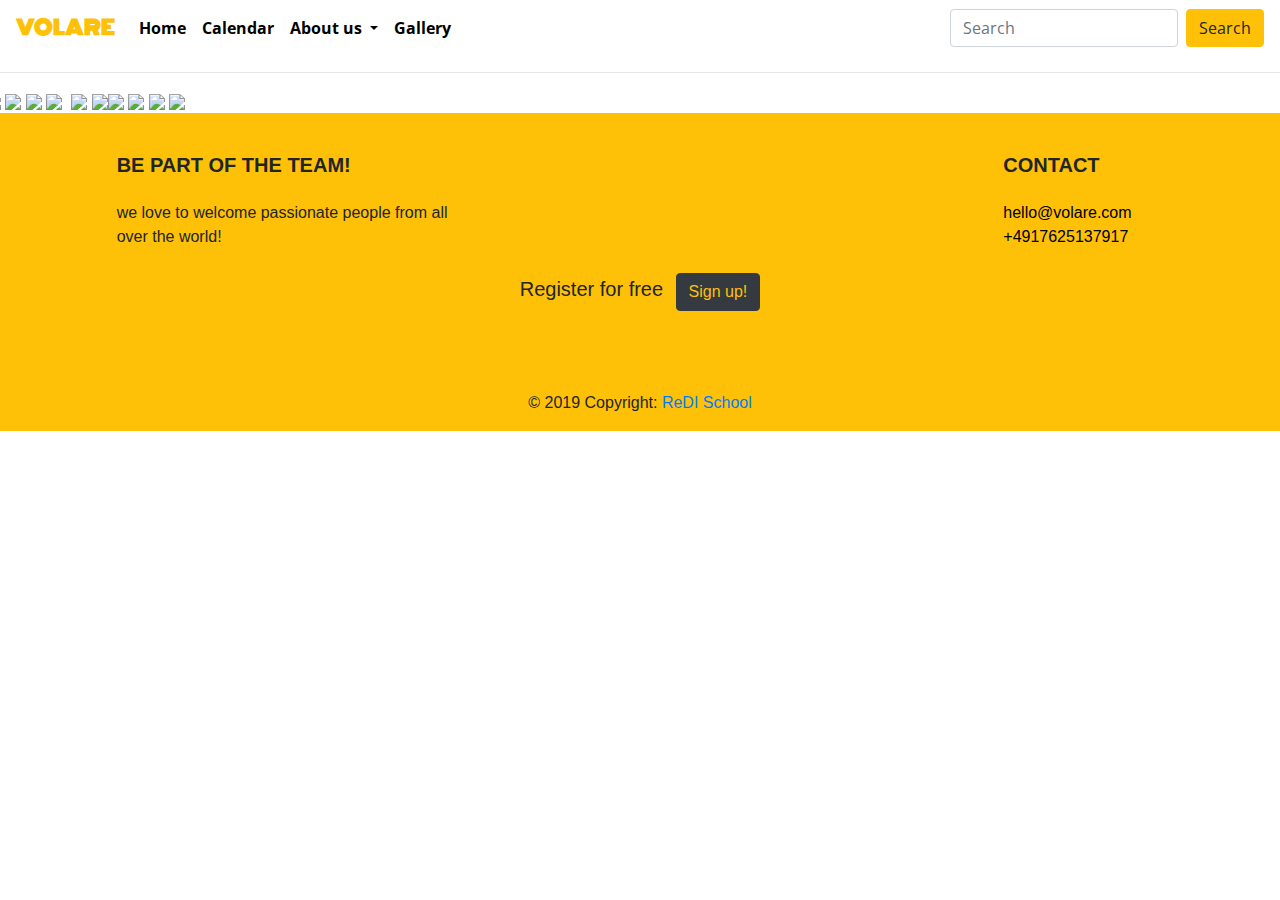
==== Gallery/Gallery.html @ 15a173d8 "letty" ====
<!DOCTYPE html>
<html lang="en">

<head>
    <meta charset="UTF-8">
    <meta name="viewport" content="width=device-width, initial-scale=1.0">
    <meta http-equiv="X-UA-Compatible" content="ie=edge">
    <link rel="stylesheet" href="https://stackpath.bootstrapcdn.com/bootstrap/4.3.1/css/bootstrap.min.css"
      integrity="sha384-ggOyR0iXCbMQv3Xipma34MD+dH/1fQ784/j6cY/iJTQUOhcWr7x9JvoRxT2MZw1T" crossorigin="anonymous">
    <link rel="stylesheet" href="https://use.fontawesome.com/releases/v5.8.1/css/all.css"
      integrity="sha384-50oBUHEmvpQ+1lW4y57PTFmhCaXp0ML5d60M1M7uH2+nqUivzIebhndOJK28anvf" crossorigin="anonymous">
    <link href="https://fonts.googleapis.com/css?family=Amatic+SC|Homemade+Apple" rel="stylesheet">
    <link href="https://fonts.googleapis.com/css?family=Monoton|Open+Sans+Condensed:300" rel="stylesheet">
    <link rel="stylesheet" type="text/css" href="style.css">
    <script src="https://code.jquery.com/jquery-3.3.1.slim.min.js"
      integrity="sha384-q8i/X+965DzO0rT7abK41JStQIAqVgRVzpbzo5smXKp4YfRvH+8abtTE1Pi6jizo"
      crossorigin="anonymous"></script>
    <script src="https://cdnjs.cloudflare.com/ajax/libs/popper.js/1.14.7/umd/popper.min.js"
      integrity="sha384-UO2eT0CpHqdSJQ6hJty5KVphtPhzWj9WO1clHTMGa3JDZwrnQq4sF86dIHNDz0W1"
      crossorigin="anonymous"></script>
    <script src="https://stackpath.bootstrapcdn.com/bootstrap/4.3.1/js/bootstrap.min.js"
      integrity="sha384-JjSmVgyd0p3pXB1rRibZUAYoIIy6OrQ6VrjIEaFf/nJGzIxFDsf4x0xIM+B07jRM"
      crossorigin="anonymous"></script>
  </head>

<body>
    <nav class="navbar navbar-expand-lg" style="font-family: 'Open Sans Condensed', sans-serif;font-weight: bold">

        <a class="navbar-brand" style="color: #FEC107;  font-family: 'Monoton', cursive;" href="#">VOLARE</a>
        <button class="navbar-toggler" type="button" data-toggle="collapse" data-target="#navbarSupportedContent"
          aria-controls="navbarSupportedContent" aria-expanded="false" aria-label="Toggle navigation">
          <span class="navbar-toggler-icon"></span>
        </button>
      
        <div class="collapse navbar-collapse" id="navbarSupportedContent">
          <ul class="navbar-nav mr-auto">
            <li class="nav-item active">
              <a class="nav-link" style="color:black;" href="http://127.0.0.1:5500/index.html">Home <span
                  class="sr-only">(current)</span></a>
            </li>
            <li class="nav-item">
              <a class="nav-link" style="color:black;" href="../Calendar/calendar.html">Calendar</a>
            </li>
            <li class="nav-item dropdown">
              <a class="nav-link dropdown-toggle" style="color:black;" href="#" id="navbarDropdown" role="button"
                data-toggle="dropdown" aria-haspopup="true" aria-expanded="false">
                About us
              </a>
              <div class="dropdown-menu" aria-labelledby="navbarDropdown">
                <a class="dropdown-item" href="#">who we are</a>
                <a class="dropdown-item" href="#"></a>
                <div class="dropdown-divider"></div>
                <a class="dropdown-item" style="background-color:#FEC107; font-weight: bold;"
                  href="https://www.facebook.com/DanceCardApp/">Join us!</a>
              </div>
            </li>
            <li class="nav-item">
                <a class="nav-link" style="color:black;" href="Gallery/Gallery.html">Gallery</a>
            </li>
          </ul>
          <form class="form-inline my-2 my-lg-0">
            <input class="form-control mr-sm-2" type="search" placeholder="Search" aria-label="Search">
            <button type="button" class="btn btn-warning">Search</button>
          </form>
        </div>
      </nav>
      <hr>
  <div class="row">
    <div class="column">
      <img
        src="https://images.unsplash.com/photo-1470405317902-f80e1a701ad5?ixlib=rb-1.2.1&auto=format&fit=crop&w=600&q=60">
      <img
        src="https://images.unsplash.com/photo-1479812627010-aa5bd9d173b1?ixlib=rb-1.2.1&auto=format&fit=crop&w=600&q=60">
      <img
        src="https://images.unsplash.com/photo-1523396390901-d71118bed9b1?ixlib=rb-1.2.1&ixid=eyJhcHBfaWQiOjEyMDd9&auto=format&fit=crop&w=600&q=60s">
      <img
        src="https://images.unsplash.com/photo-1523354177913-be035fcee55e?ixlib=rb-1.2.1&ixid=eyJhcHBfaWQiOjEyMDd9&auto=format&fit=crop&w=600&q=60">
      <img src="">
      <img
        src="https://images.unsplash.com/photo-1512264815082-9999c2d4894d?ixlib=rb-1.2.1&auto=format&fit=crop&w=600&q=60">
      <img
        src="https://images.unsplash.com/photo-1541904845547-0eaf866de232?ixlib=rb-1.2.1&ixid=eyJhcHBfaWQiOjEyMDd9&auto=format&fit=crop&w=600&q=60">
    </div>
    <div class="column">
      <img
        src="https://images.unsplash.com/photo-1521587224060-988a398ef110?ixlib=rb-1.2.1&ixid=eyJhcHBfaWQiOjEyMDd9&auto=format&fit=crop&w=600&q=60">
      <img
        src="https://images.unsplash.com/photo-1533854257392-71c5ff28dff7?ixlib=rb-1.2.1&ixid=eyJhcHBfaWQiOjEyMDd9&auto=format&fit=crop&w=600&q=60">
        <img
        src="https://images.unsplash.com/photo-1522796663327-2946cde45d6d?ixlib=rb-1.2.1&ixid=eyJhcHBfaWQiOjEyMDd9&auto=format&fit=crop&w=600&q=60">
      <img
        src="https://images.unsplash.com/photo-1513882255491-180123da744e?ixlib=rb-1.2.1&ixid=eyJhcHBfaWQiOjEyMDd9&auto=format&fit=crop&w=600&q=60">
    </div>
    
  </div>
  <footer class="page-footer font-small stylish-color-dark pt-4" style="background-color:#FEC107;">

      <div class="container text-center text-md-left">
        <div class="row">
          <div class="col-md-4 mx-auto">
  
            <h5 class="font-weight-bold text-uppercase mt-3 mb-4">Be part of the team!</h5>
            <p>we love to welcome passionate people from all over the world!</p>
          </div>
          <div class="col-md-4 mx-auto">
            <p style="">
          </div>
          <hr class="clearfix w-100 d-md-none">
  
          <div class="col-md-2 mx-auto">
  
            <h5 class="font-weight-bold text-uppercase mt-3 mb-4">Contact</h5>
            <ul class="list-unstyled">
              <li>
                <a style="color: black;" href="#!">hello@volare.com</a>
              </li>
              <li>
                <a style="color: black;" href="#!">+4917625137917</a>
              </li>
  
            </ul>
          </div>
  
  
  
        </div>
  
  
        <ul class="list-unstyled list-inline text-center py-2">
          <li class="list-inline-item">
            <h5 class="mb-1">Register for free</h5>
          </li>
          <li class="list-inline-item">
            <a style="color: #FEC107;" href="#!" class="btn btn-dark">Sign up!</a>
          </li>
        </ul>
      </div>
  
      <ul class="list-unstyled list-inline text-center">
        <li class="list-inline-item">
          <a style="color: black;" class="btn-floating btn-fb mx-1" href="https://www.facebook.com/DanceCardApp/">
            <i class="fab fa-facebook-f"> </i>
          </a>
        </li>
        <li class="list-inline-item">
          <a class="btn-floating btn-tw mx-1">
            <i class="fab fa-twitter"> </i>
          </a>
        </li>
        <li class="list-inline-item">
          <a class="btn-floating btn-gplus mx-1">
            <i class="fab fa-google-plus-g"> </i>
          </a>
        </li>
  
        </a>
        </li>
      </ul>
  
      <div class="footer-copyright text-center py-3"> © 2019 Copyright:
        <a href="https://mdbootstrap.com/education/bootstrap/"> ReDI School </a>
      </div>
  
  
    </footer>
</body>

</html>
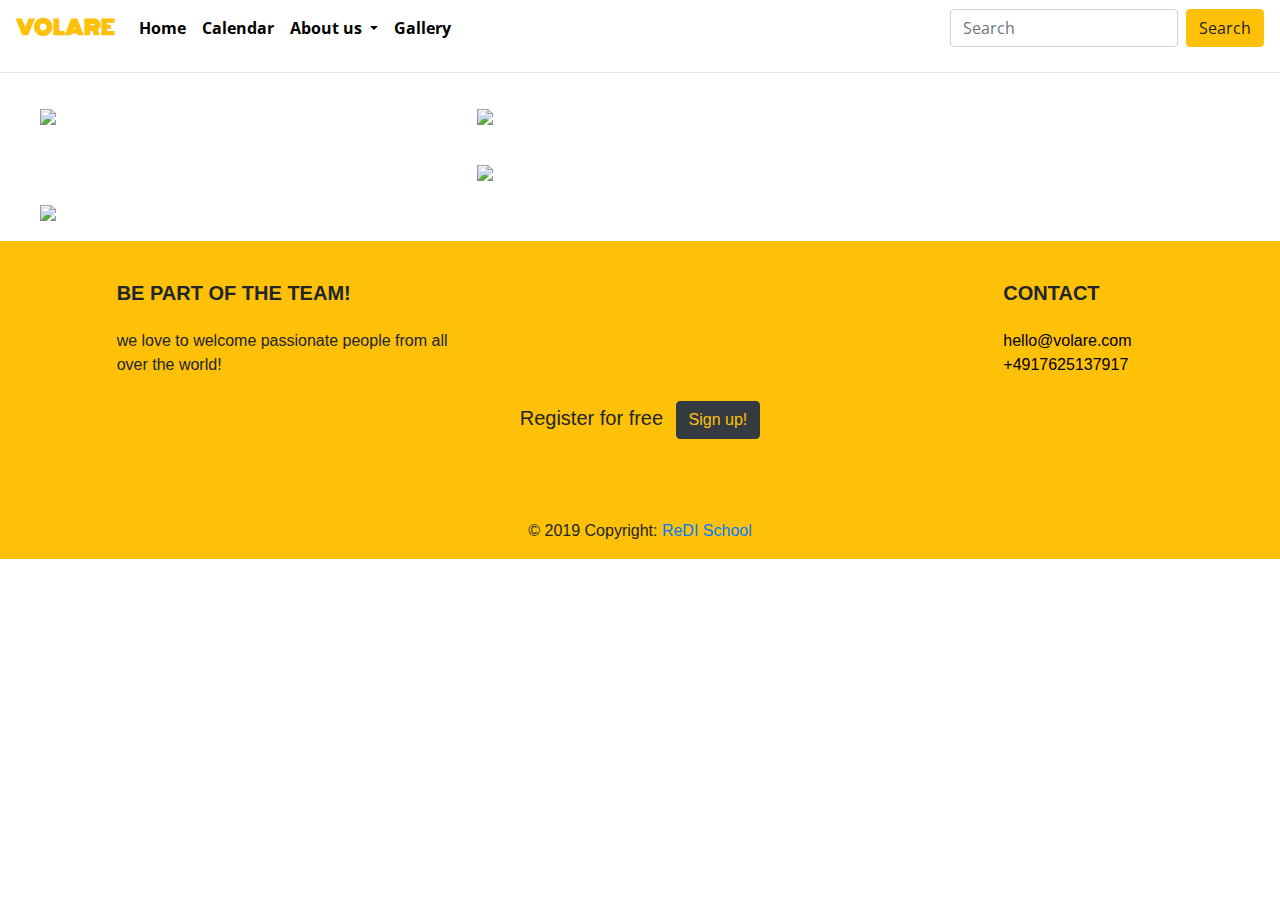
==== commit c467d23b: "Letty" ====
--- a/Gallery/Gallery.html
+++ b/Gallery/Gallery.html
@@ -2,167 +2,189 @@
 <html lang="en">
 
 <head>
-    <meta charset="UTF-8">
-    <meta name="viewport" content="width=device-width, initial-scale=1.0">
-    <meta http-equiv="X-UA-Compatible" content="ie=edge">
-    <link rel="stylesheet" href="https://stackpath.bootstrapcdn.com/bootstrap/4.3.1/css/bootstrap.min.css"
-      integrity="sha384-ggOyR0iXCbMQv3Xipma34MD+dH/1fQ784/j6cY/iJTQUOhcWr7x9JvoRxT2MZw1T" crossorigin="anonymous">
-    <link rel="stylesheet" href="https://use.fontawesome.com/releases/v5.8.1/css/all.css"
-      integrity="sha384-50oBUHEmvpQ+1lW4y57PTFmhCaXp0ML5d60M1M7uH2+nqUivzIebhndOJK28anvf" crossorigin="anonymous">
-    <link href="https://fonts.googleapis.com/css?family=Amatic+SC|Homemade+Apple" rel="stylesheet">
-    <link href="https://fonts.googleapis.com/css?family=Monoton|Open+Sans+Condensed:300" rel="stylesheet">
-    <link rel="stylesheet" type="text/css" href="style.css">
-    <script src="https://code.jquery.com/jquery-3.3.1.slim.min.js"
-      integrity="sha384-q8i/X+965DzO0rT7abK41JStQIAqVgRVzpbzo5smXKp4YfRvH+8abtTE1Pi6jizo"
-      crossorigin="anonymous"></script>
-    <script src="https://cdnjs.cloudflare.com/ajax/libs/popper.js/1.14.7/umd/popper.min.js"
-      integrity="sha384-UO2eT0CpHqdSJQ6hJty5KVphtPhzWj9WO1clHTMGa3JDZwrnQq4sF86dIHNDz0W1"
-      crossorigin="anonymous"></script>
-    <script src="https://stackpath.bootstrapcdn.com/bootstrap/4.3.1/js/bootstrap.min.js"
-      integrity="sha384-JjSmVgyd0p3pXB1rRibZUAYoIIy6OrQ6VrjIEaFf/nJGzIxFDsf4x0xIM+B07jRM"
-      crossorigin="anonymous"></script>
-  </head>
+  <meta charset="UTF-8">
+  <meta name="viewport" content="width=device-width, initial-scale=1.0">
+  <meta http-equiv="X-UA-Compatible" content="ie=edge">
+  <link rel="stylesheet" type="text/css" href="styles.css" media="screen" />
+  <link rel="stylesheet" href="https://stackpath.bootstrapcdn.com/bootstrap/4.3.1/css/bootstrap.min.css"
+    integrity="sha384-ggOyR0iXCbMQv3Xipma34MD+dH/1fQ784/j6cY/iJTQUOhcWr7x9JvoRxT2MZw1T" crossorigin="anonymous">
+  <link rel="stylesheet" href="https://use.fontawesome.com/releases/v5.8.1/css/all.css"
+    integrity="sha384-50oBUHEmvpQ+1lW4y57PTFmhCaXp0ML5d60M1M7uH2+nqUivzIebhndOJK28anvf" crossorigin="anonymous">
+  <link href="https://fonts.googleapis.com/css?family=Amatic+SC|Homemade+Apple" rel="stylesheet">
+  <link href="https://fonts.googleapis.com/css?family=Monoton|Open+Sans+Condensed:300" rel="stylesheet">
+  <link rel="stylesheet" type="text/css" href="style.css">
+  <script src="https://code.jquery.com/jquery-3.3.1.slim.min.js"
+    integrity="sha384-q8i/X+965DzO0rT7abK41JStQIAqVgRVzpbzo5smXKp4YfRvH+8abtTE1Pi6jizo"
+    crossorigin="anonymous"></script>
+  <script src="https://cdnjs.cloudflare.com/ajax/libs/popper.js/1.14.7/umd/popper.min.js"
+    integrity="sha384-UO2eT0CpHqdSJQ6hJty5KVphtPhzWj9WO1clHTMGa3JDZwrnQq4sF86dIHNDz0W1"
+    crossorigin="anonymous"></script>
+  <script src="https://stackpath.bootstrapcdn.com/bootstrap/4.3.1/js/bootstrap.min.js"
+    integrity="sha384-JjSmVgyd0p3pXB1rRibZUAYoIIy6OrQ6VrjIEaFf/nJGzIxFDsf4x0xIM+B07jRM"
+    crossorigin="anonymous"></script>
+</head>
 
 <body>
-    <nav class="navbar navbar-expand-lg" style="font-family: 'Open Sans Condensed', sans-serif;font-weight: bold">
+  <nav class="navbar navbar-expand-lg" style="font-family: 'Open Sans Condensed', sans-serif;font-weight: bold">
 
-        <a class="navbar-brand" style="color: #FEC107;  font-family: 'Monoton', cursive;" href="#">VOLARE</a>
-        <button class="navbar-toggler" type="button" data-toggle="collapse" data-target="#navbarSupportedContent"
-          aria-controls="navbarSupportedContent" aria-expanded="false" aria-label="Toggle navigation">
-          <span class="navbar-toggler-icon"></span>
-        </button>
-      
-        <div class="collapse navbar-collapse" id="navbarSupportedContent">
-          <ul class="navbar-nav mr-auto">
-            <li class="nav-item active">
-              <a class="nav-link" style="color:black;" href="http://127.0.0.1:5500/index.html">Home <span
-                  class="sr-only">(current)</span></a>
-            </li>
-            <li class="nav-item">
-              <a class="nav-link" style="color:black;" href="../Calendar/calendar.html">Calendar</a>
-            </li>
-            <li class="nav-item dropdown">
-              <a class="nav-link dropdown-toggle" style="color:black;" href="#" id="navbarDropdown" role="button"
-                data-toggle="dropdown" aria-haspopup="true" aria-expanded="false">
-                About us
-              </a>
-              <div class="dropdown-menu" aria-labelledby="navbarDropdown">
-                <a class="dropdown-item" href="#">who we are</a>
-                <a class="dropdown-item" href="#"></a>
-                <div class="dropdown-divider"></div>
-                <a class="dropdown-item" style="background-color:#FEC107; font-weight: bold;"
-                  href="https://www.facebook.com/DanceCardApp/">Join us!</a>
-              </div>
-            </li>
-            <li class="nav-item">
-                <a class="nav-link" style="color:black;" href="Gallery/Gallery.html">Gallery</a>
-            </li>
-          </ul>
-          <form class="form-inline my-2 my-lg-0">
-            <input class="form-control mr-sm-2" type="search" placeholder="Search" aria-label="Search">
-            <button type="button" class="btn btn-warning">Search</button>
-          </form>
-        </div>
-      </nav>
-      <hr>
+    <a class="navbar-brand" style="color: #FEC107;  font-family: 'Monoton', cursive;" href="#">VOLARE</a>
+    <button class="navbar-toggler" type="button" data-toggle="collapse" data-target="#navbarSupportedContent"
+      aria-controls="navbarSupportedContent" aria-expanded="false" aria-label="Toggle navigation">
+      <span class="navbar-toggler-icon"></span>
+    </button>
+
+    <div class="collapse navbar-collapse" id="navbarSupportedContent">
+      <ul class="navbar-nav mr-auto">
+        <li class="nav-item active">
+          <a class="nav-link" style="color:black;" href="http://127.0.0.1:5500/index.html">Home <span
+              class="sr-only">(current)</span></a>
+        </li>
+        <li class="nav-item">
+          <a class="nav-link" style="color:black;" href="../Calendar/calendar.html">Calendar</a>
+        </li>
+        <li class="nav-item dropdown">
+          <a class="nav-link dropdown-toggle" style="color:black;" href="#" id="navbarDropdown" role="button"
+            data-toggle="dropdown" aria-haspopup="true" aria-expanded="false">
+            About us
+          </a>
+          <div class="dropdown-menu" aria-labelledby="navbarDropdown">
+            <a class="dropdown-item" href="#">who we are</a>
+            <a class="dropdown-item" href="#"></a>
+            <div class="dropdown-divider"></div>
+            <a class="dropdown-item" style="background-color:#FEC107; font-weight: bold;"
+              href="https://www.facebook.com/DanceCardApp/">Join us!</a>
+          </div>
+        </li>
+        <li class="nav-item">
+          <a class="nav-link" style="color:black;" href="Gallery/Gallery.html">Gallery</a>
+        </li>
+      </ul>
+      <form class="form-inline my-2 my-lg-0">
+        <input class="form-control mr-sm-2" type="search" placeholder="Search" aria-label="Search">
+        <button type="button" class="btn btn-warning">Search</button>
+      </form>
+    </div>
+  </nav>
+  <hr>
   <div class="row">
     <div class="column">
       <img
-        src="https://images.unsplash.com/photo-1470405317902-f80e1a701ad5?ixlib=rb-1.2.1&auto=format&fit=crop&w=600&q=60">
+        src="https://images.unsplash.com/photo-1470405317902-f80e1a701ad5?ixlib=rb-1.2.1&auto=format&fit=crop&w=500&q=60">
+
+
       <img
-        src="https://images.unsplash.com/photo-1479812627010-aa5bd9d173b1?ixlib=rb-1.2.1&auto=format&fit=crop&w=600&q=60">
+        src="https://images.unsplash.com/photo-1479812627010-aa5bd9d173b1?ixlib=rb-1.2.1&auto=format&fit=crop&w=500&q=60"
+        alt="">
       <img
-        src="https://images.unsplash.com/photo-1523396390901-d71118bed9b1?ixlib=rb-1.2.1&ixid=eyJhcHBfaWQiOjEyMDd9&auto=format&fit=crop&w=600&q=60s">
-      <img
-        src="https://images.unsplash.com/photo-1523354177913-be035fcee55e?ixlib=rb-1.2.1&ixid=eyJhcHBfaWQiOjEyMDd9&auto=format&fit=crop&w=600&q=60">
-      <img src="">
-      <img
-        src="https://images.unsplash.com/photo-1512264815082-9999c2d4894d?ixlib=rb-1.2.1&auto=format&fit=crop&w=600&q=60">
-      <img
-        src="https://images.unsplash.com/photo-1541904845547-0eaf866de232?ixlib=rb-1.2.1&ixid=eyJhcHBfaWQiOjEyMDd9&auto=format&fit=crop&w=600&q=60">
+        src="https://images.unsplash.com/photo-1513882255491-180123da744e?ixlib=rb-1.2.1&ixid=eyJhcHBfaWQiOjEyMDd9&auto=format&fit=crop&w=500&q=60">
+
     </div>
     <div class="column">
+
       <img
-        src="https://images.unsplash.com/photo-1521587224060-988a398ef110?ixlib=rb-1.2.1&ixid=eyJhcHBfaWQiOjEyMDd9&auto=format&fit=crop&w=600&q=60">
+        src="https://images.unsplash.com/photo-1523396390901-d71118bed9b1?ixlib=rb-1.2.1&ixid=eyJhcHBfaWQiOjEyMDd9&auto=format&fit=crop&w=500&q=60s">
       <img
-        src="https://images.unsplash.com/photo-1533854257392-71c5ff28dff7?ixlib=rb-1.2.1&ixid=eyJhcHBfaWQiOjEyMDd9&auto=format&fit=crop&w=600&q=60">
-        <img
-        src="https://images.unsplash.com/photo-1522796663327-2946cde45d6d?ixlib=rb-1.2.1&ixid=eyJhcHBfaWQiOjEyMDd9&auto=format&fit=crop&w=600&q=60">
+        src="https://images.unsplash.com/photo-1522796663327-2946cde45d6d?ixlib=rb-1.2.1&ixid=eyJhcHBfaWQiOjEyMDd9&auto=format&fit=crop&w=500&q=60">
+
+
+        <img src="https://images.unsplash.com/photo-1524594152303-9fd13543fe6e?ixlib=rb-1.2.1&ixid=eyJhcHBfaWQiOjEyMDd9&auto=format&fit=crop&w=500&q=60" alt="">
+
+    </div>
+    <div class="column">
+      <img src="https://images.unsplash.com/photo-1547106510-6aec13ee41ff?ixlib=rb-1.2.1&ixid=eyJhcHBfaWQiOjEyMDd9&auto=format&fit=crop&w=500&q=60" alt="">
+
       <img
-        src="https://images.unsplash.com/photo-1513882255491-180123da744e?ixlib=rb-1.2.1&ixid=eyJhcHBfaWQiOjEyMDd9&auto=format&fit=crop&w=600&q=60">
+        src="https://images.unsplash.com/photo-1504609813442-a8924e83f76e?ixlib=rb-1.2.1&ixid=eyJhcHBfaWQiOjEyMDd9&auto=format&fit=crop&w=500&q=60"
+        alt="">
+      <img
+        src="https://images.unsplash.com/photo-1537365587684-f490102e1225?ixlib=rb-1.2.1&ixid=eyJhcHBfaWQiOjEyMDd9&auto=format&fit=crop&w=500&q=60"
+        alt="">
+
     </div>
-    
+  
   </div>
+
+
+
+
+
+
+
+
+
+  </section>
+
+
   <footer class="page-footer font-small stylish-color-dark pt-4" style="background-color:#FEC107;">
 
-      <div class="container text-center text-md-left">
-        <div class="row">
-          <div class="col-md-4 mx-auto">
-  
-            <h5 class="font-weight-bold text-uppercase mt-3 mb-4">Be part of the team!</h5>
-            <p>we love to welcome passionate people from all over the world!</p>
-          </div>
-          <div class="col-md-4 mx-auto">
-            <p style="">
-          </div>
-          <hr class="clearfix w-100 d-md-none">
-  
-          <div class="col-md-2 mx-auto">
-  
-            <h5 class="font-weight-bold text-uppercase mt-3 mb-4">Contact</h5>
-            <ul class="list-unstyled">
-              <li>
-                <a style="color: black;" href="#!">hello@volare.com</a>
-              </li>
-              <li>
-                <a style="color: black;" href="#!">+4917625137917</a>
-              </li>
-  
-            </ul>
-          </div>
-  
-  
-  
+    <div class="container text-center text-md-left">
+      <div class="row">
+        <div class="col-md-4 mx-auto">
+
+          <h5 class="font-weight-bold text-uppercase mt-3 mb-4">Be part of the team!</h5>
+          <p>we love to welcome passionate people from all over the world!</p>
         </div>
-  
-  
-        <ul class="list-unstyled list-inline text-center py-2">
-          <li class="list-inline-item">
-            <h5 class="mb-1">Register for free</h5>
-          </li>
-          <li class="list-inline-item">
-            <a style="color: #FEC107;" href="#!" class="btn btn-dark">Sign up!</a>
-          </li>
-        </ul>
+        <div class="col-md-4 mx-auto">
+          <p style="">
+        </div>
+        <hr class="clearfix w-100 d-md-none">
+
+        <div class="col-md-2 mx-auto">
+
+          <h5 class="font-weight-bold text-uppercase mt-3 mb-4">Contact</h5>
+          <ul class="list-unstyled">
+            <li>
+              <a style="color: black;" href="#!">hello@volare.com</a>
+            </li>
+            <li>
+              <a style="color: black;" href="#!">+4917625137917</a>
+            </li>
+
+          </ul>
+        </div>
+
+
+
       </div>
-  
-      <ul class="list-unstyled list-inline text-center">
+
+
+      <ul class="list-unstyled list-inline text-center py-2">
         <li class="list-inline-item">
-          <a style="color: black;" class="btn-floating btn-fb mx-1" href="https://www.facebook.com/DanceCardApp/">
-            <i class="fab fa-facebook-f"> </i>
-          </a>
+          <h5 class="mb-1">Register for free</h5>
         </li>
         <li class="list-inline-item">
-          <a class="btn-floating btn-tw mx-1">
-            <i class="fab fa-twitter"> </i>
-          </a>
-        </li>
-        <li class="list-inline-item">
-          <a class="btn-floating btn-gplus mx-1">
-            <i class="fab fa-google-plus-g"> </i>
-          </a>
-        </li>
-  
-        </a>
+          <a style="color: #FEC107;" href="#!" class="btn btn-dark">Sign up!</a>
         </li>
       </ul>
-  
-      <div class="footer-copyright text-center py-3"> © 2019 Copyright:
-        <a href="https://mdbootstrap.com/education/bootstrap/"> ReDI School </a>
-      </div>
-  
-  
-    </footer>
+    </div>
+
+    <ul class="list-unstyled list-inline text-center">
+      <li class="list-inline-item">
+        <a style="color: black;" class="btn-floating btn-fb mx-1" href="https://www.facebook.com/DanceCardApp/">
+          <i class="fab fa-facebook-f"> </i>
+        </a>
+      </li>
+      <li class="list-inline-item">
+        <a class="btn-floating btn-tw mx-1">
+          <i class="fab fa-twitter"> </i>
+        </a>
+      </li>
+      <li class="list-inline-item">
+        <a class="btn-floating btn-gplus mx-1">
+          <i class="fab fa-google-plus-g"> </i>
+        </a>
+      </li>
+
+      </a>
+      </li>
+    </ul>
+
+    <div class="footer-copyright text-center py-3"> © 2019 Copyright:
+      <a href="https://mdbootstrap.com/education/bootstrap/"> ReDI School </a>
+    </div>
+
+
+  </footer>
 </body>
 
 </html>--- a/Gallery/styles.css
+++ b/Gallery/styles.css
@@ -0,0 +1,16 @@
+.page-footer {
+  background-color: #FEC107;}
+
+  img {
+        display: grid;
+    grid-template-rows: repeat(3, 200px);
+    grid-template-columns: repeat(3, 200px);
+    grid-gap: 5px; 
+    align-content: center;
+    padding: 5%;
+  }
+  .column {
+  padding-left: 35px;
+    float: left;
+    width: 33.33%;
+  }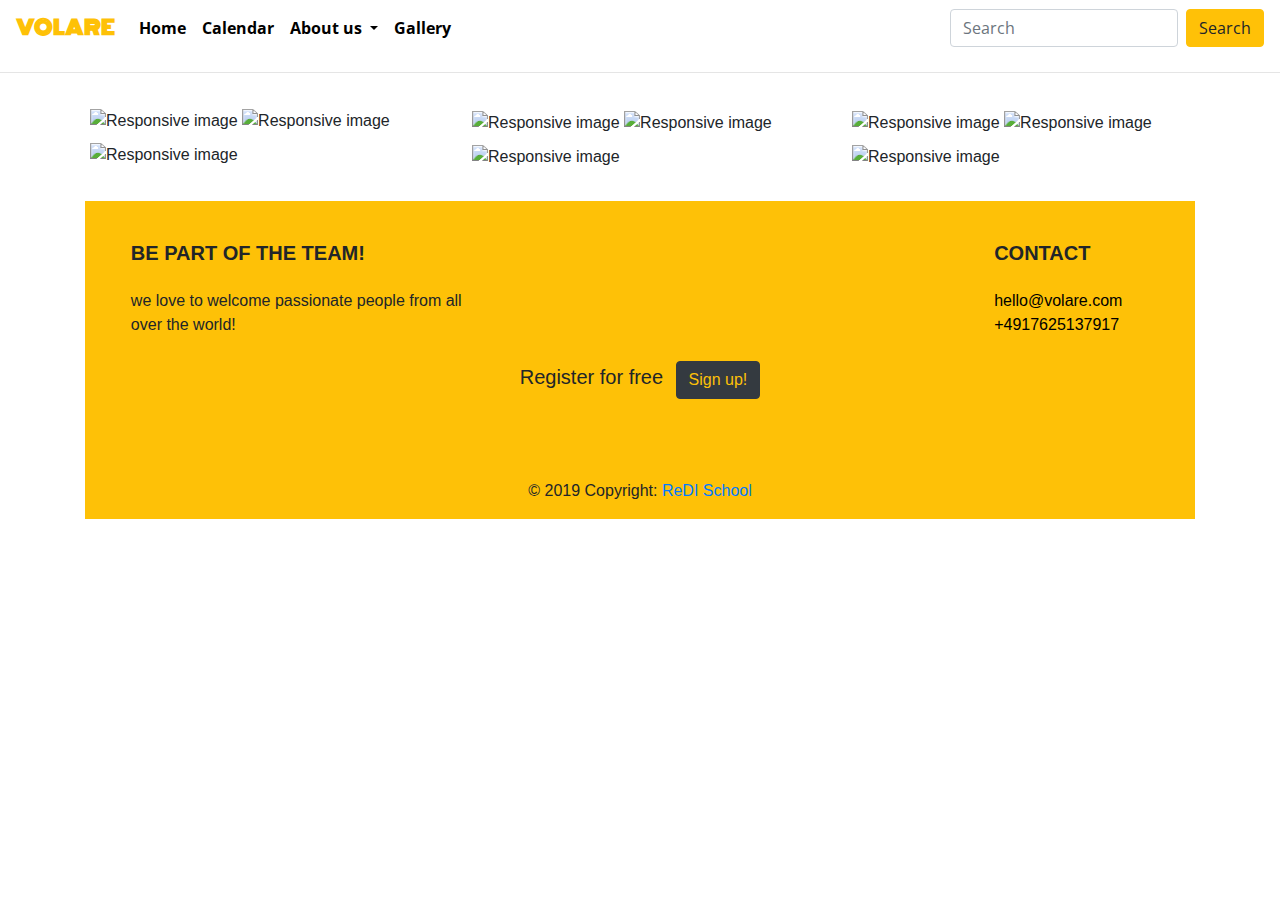
==== commit 33f437ad: "Letty" ====
--- a/Gallery/Gallery.html
+++ b/Gallery/Gallery.html
@@ -66,43 +66,50 @@
     </div>
   </nav>
   <hr>
-  <div class="row">
-    <div class="column">
-      <img
-        src="https://images.unsplash.com/photo-1470405317902-f80e1a701ad5?ixlib=rb-1.2.1&auto=format&fit=crop&w=500&q=60">
+  <div class="container">
+    <div class="row">
+      <div class="col-sm-4" style="padding:20px;">
+        <img
+          src="https://images.unsplash.com/photo-1470405317902-f80e1a701ad5?ixlib=rb-1.2.1&auto=format&fit=crop&w=500&q=60"
+          class="img-fluid" alt="Responsive image">
+        <img
+          src="https://images.unsplash.com/photo-1479812627010-aa5bd9d173b1?ixlib=rb-1.2.1&auto=format&fit=crop&w=500&q=60"
+          class="img-fluid" alt="Responsive image">
+        <img
+          src="https://images.unsplash.com/photo-1513882255491-180123da744e?ixlib=rb-1.2.1&ixid=eyJhcHBfaWQiOjEyMDd9&auto=format&fit=crop&w=500&q=60"
+          class="img-fluid" alt="Responsive image">
+      </div>
+      <div class="col-sm-4" style="padding:22px;">
+        <img
+          src=" https://images.unsplash.com/photo-1523396390901-d71118bed9b1?ixlib=rb-1.2.1&ixid=eyJhcHBfaWQiOjEyMDd9&auto=format&fit=crop&w=500&q=60s"
+          class="img-fluid" alt="Responsive image">
+        <img
+          src="https://images.unsplash.com/photo-1522796663327-2946cde45d6d?ixlib=rb-1.2.1&ixid=eyJhcHBfaWQiOjEyMDd9&auto=format&fit=crop&w=500&q=60"
+          class="img-fluid" alt="Responsive image">
+        <img
+          src="https://images.unsplash.com/photo-1524594152303-9fd13543fe6e?ixlib=rb-1.2.1&ixid=eyJhcHBfaWQiOjEyMDd9&auto=format&fit=crop&w=500&q=60"
+          class="img-fluid" alt="Responsive image">
+      </div>
+
+      <div class="col-sm-4" style="padding:22px;">
+        <img
+          src="https://images.unsplash.com/photo-1547106510-6aec13ee41ff?ixlib=rb-1.2.1&ixid=eyJhcHBfaWQiOjEyMDd9&auto=format&fit=crop&w=500&q=60"
+          class="img-fluid" alt="Responsive image">
+        <img
+          src="https://images.unsplash.com/photo-1504609813442-a8924e83f76e?ixlib=rb-1.2.1&ixid=eyJhcHBfaWQiOjEyMDd9&auto=format&fit=crop&w=500&q=60"
+          class="img-fluid" alt="Responsive image">
+        <img
+          src="https://images.unsplash.com/photo-1537365587684-f490102e1225?ixlib=rb-1.2.1&ixid=eyJhcHBfaWQiOjEyMDd9&auto=format&fit=crop&w=500&q=60"
+          class="img-fluid" alt="Responsive image">
+
+      </div>
 
 
-      <img
-        src="https://images.unsplash.com/photo-1479812627010-aa5bd9d173b1?ixlib=rb-1.2.1&auto=format&fit=crop&w=500&q=60"
-        alt="">
-      <img
-        src="https://images.unsplash.com/photo-1513882255491-180123da744e?ixlib=rb-1.2.1&ixid=eyJhcHBfaWQiOjEyMDd9&auto=format&fit=crop&w=500&q=60">
+
+
+
 
     </div>
-    <div class="column">
-
-      <img
-        src="https://images.unsplash.com/photo-1523396390901-d71118bed9b1?ixlib=rb-1.2.1&ixid=eyJhcHBfaWQiOjEyMDd9&auto=format&fit=crop&w=500&q=60s">
-      <img
-        src="https://images.unsplash.com/photo-1522796663327-2946cde45d6d?ixlib=rb-1.2.1&ixid=eyJhcHBfaWQiOjEyMDd9&auto=format&fit=crop&w=500&q=60">
-
-
-        <img src="https://images.unsplash.com/photo-1524594152303-9fd13543fe6e?ixlib=rb-1.2.1&ixid=eyJhcHBfaWQiOjEyMDd9&auto=format&fit=crop&w=500&q=60" alt="">
-
-    </div>
-    <div class="column">
-      <img src="https://images.unsplash.com/photo-1547106510-6aec13ee41ff?ixlib=rb-1.2.1&ixid=eyJhcHBfaWQiOjEyMDd9&auto=format&fit=crop&w=500&q=60" alt="">
-
-      <img
-        src="https://images.unsplash.com/photo-1504609813442-a8924e83f76e?ixlib=rb-1.2.1&ixid=eyJhcHBfaWQiOjEyMDd9&auto=format&fit=crop&w=500&q=60"
-        alt="">
-      <img
-        src="https://images.unsplash.com/photo-1537365587684-f490102e1225?ixlib=rb-1.2.1&ixid=eyJhcHBfaWQiOjEyMDd9&auto=format&fit=crop&w=500&q=60"
-        alt="">
-
-    </div>
-  
-  </div>
 
 
 
@@ -112,79 +119,79 @@
 
 
 
-  </section>
+    </section>
 
 
-  <footer class="page-footer font-small stylish-color-dark pt-4" style="background-color:#FEC107;">
+    <footer class="page-footer font-small stylish-color-dark pt-4" style="background-color:#FEC107;">
 
-    <div class="container text-center text-md-left">
-      <div class="row">
-        <div class="col-md-4 mx-auto">
+      <div class="container text-center text-md-left">
+        <div class="row">
+          <div class="col-md-4 mx-auto">
 
-          <h5 class="font-weight-bold text-uppercase mt-3 mb-4">Be part of the team!</h5>
-          <p>we love to welcome passionate people from all over the world!</p>
-        </div>
-        <div class="col-md-4 mx-auto">
-          <p style="">
-        </div>
-        <hr class="clearfix w-100 d-md-none">
+            <h5 class="font-weight-bold text-uppercase mt-3 mb-4">Be part of the team!</h5>
+            <p>we love to welcome passionate people from all over the world!</p>
+          </div>
+          <div class="col-md-4 mx-auto">
+            <p style="">
+          </div>
+          <hr class="clearfix w-100 d-md-none">
 
-        <div class="col-md-2 mx-auto">
+          <div class="col-md-2 mx-auto">
 
-          <h5 class="font-weight-bold text-uppercase mt-3 mb-4">Contact</h5>
-          <ul class="list-unstyled">
-            <li>
-              <a style="color: black;" href="#!">hello@volare.com</a>
-            </li>
-            <li>
-              <a style="color: black;" href="#!">+4917625137917</a>
-            </li>
+            <h5 class="font-weight-bold text-uppercase mt-3 mb-4">Contact</h5>
+            <ul class="list-unstyled">
+              <li>
+                <a style="color: black;" href="#!">hello@volare.com</a>
+              </li>
+              <li>
+                <a style="color: black;" href="#!">+4917625137917</a>
+              </li>
 
-          </ul>
+            </ul>
+          </div>
+
+
+
         </div>
 
 
+        <ul class="list-unstyled list-inline text-center py-2">
+          <li class="list-inline-item">
+            <h5 class="mb-1">Register for free</h5>
+          </li>
+          <li class="list-inline-item">
+            <a style="color: #FEC107;" href="#!" class="btn btn-dark">Sign up!</a>
+          </li>
+        </ul>
+      </div>
 
+      <ul class="list-unstyled list-inline text-center">
+        <li class="list-inline-item">
+          <a style="color: black;" class="btn-floating btn-fb mx-1" href="https://www.facebook.com/DanceCardApp/">
+            <i class="fab fa-facebook-f"> </i>
+          </a>
+        </li>
+        <li class="list-inline-item">
+          <a class="btn-floating btn-tw mx-1">
+            <i class="fab fa-twitter"> </i>
+          </a>
+        </li>
+        <li class="list-inline-item">
+          <a class="btn-floating btn-gplus mx-1">
+            <i class="fab fa-google-plus-g"> </i>
+          </a>
+        </li>
+
+        </a>
+        </li>
+      </ul>
+
+      <div class="footer-copyright text-center py-3"> © 2019 Copyright:
+        <a href="https://mdbootstrap.com/education/bootstrap/"> ReDI School </a>
       </div>
 
 
-      <ul class="list-unstyled list-inline text-center py-2">
-        <li class="list-inline-item">
-          <h5 class="mb-1">Register for free</h5>
-        </li>
-        <li class="list-inline-item">
-          <a style="color: #FEC107;" href="#!" class="btn btn-dark">Sign up!</a>
-        </li>
-      </ul>
-    </div>
-
-    <ul class="list-unstyled list-inline text-center">
-      <li class="list-inline-item">
-        <a style="color: black;" class="btn-floating btn-fb mx-1" href="https://www.facebook.com/DanceCardApp/">
-          <i class="fab fa-facebook-f"> </i>
-        </a>
-      </li>
-      <li class="list-inline-item">
-        <a class="btn-floating btn-tw mx-1">
-          <i class="fab fa-twitter"> </i>
-        </a>
-      </li>
-      <li class="list-inline-item">
-        <a class="btn-floating btn-gplus mx-1">
-          <i class="fab fa-google-plus-g"> </i>
-        </a>
-      </li>
-
-      </a>
-      </li>
-    </ul>
-
-    <div class="footer-copyright text-center py-3"> © 2019 Copyright:
-      <a href="https://mdbootstrap.com/education/bootstrap/"> ReDI School </a>
-    </div>
-
-
-  </footer>
+    </footer>
 </body>
 
 </html>--- a/Gallery/styles.css
+++ b/Gallery/styles.css
@@ -1,16 +1,6 @@
 .page-footer {
   background-color: #FEC107;}
 
-  img {
-        display: grid;
-    grid-template-rows: repeat(3, 200px);
-    grid-template-columns: repeat(3, 200px);
-    grid-gap: 5px; 
-    align-content: center;
-    padding: 5%;
-  }
-  .column {
-  padding-left: 35px;
-    float: left;
-    width: 33.33%;
-  }+img {
+  padding-bottom: 10px;
+}